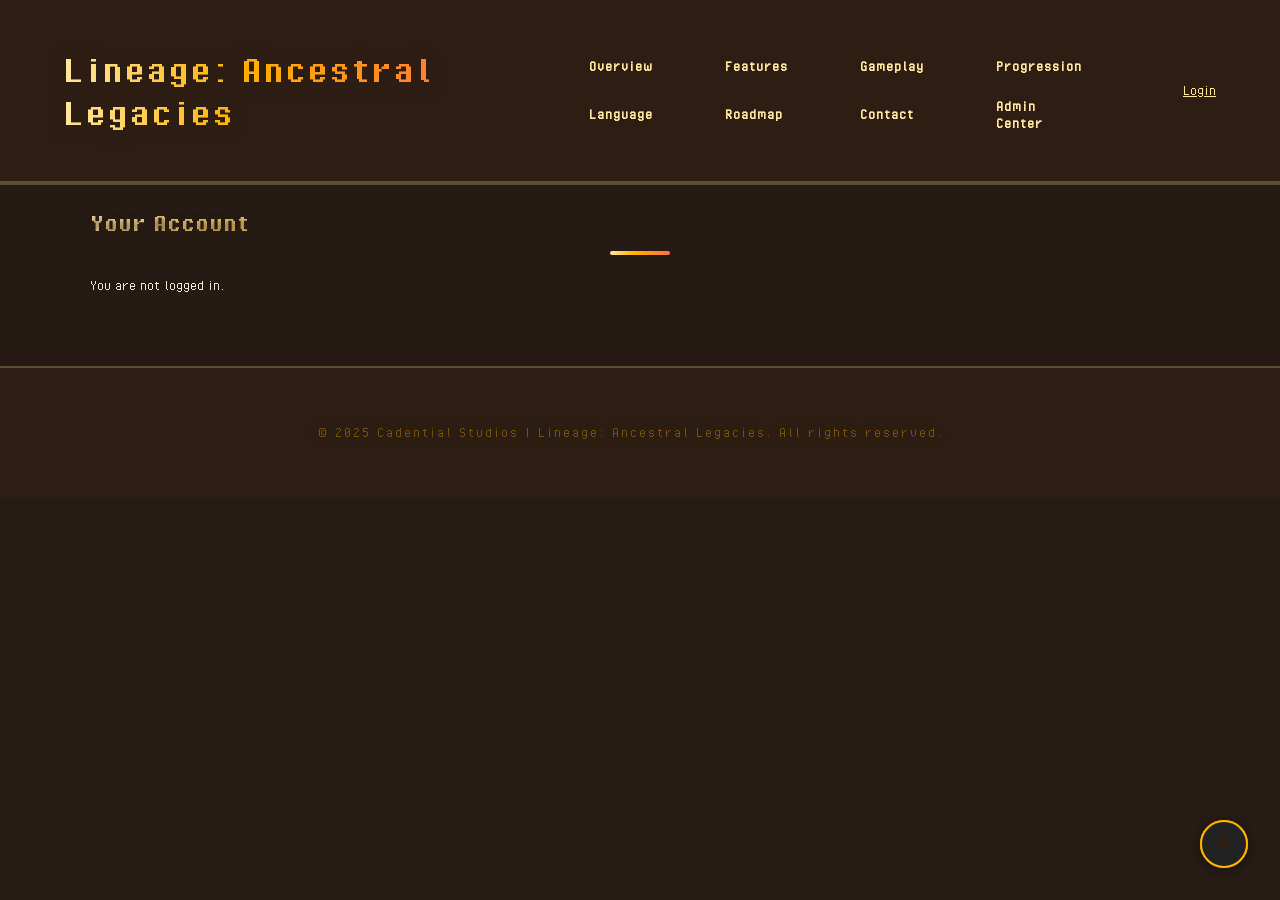
==== account.html @ dfd5a1bc "first commit" ====
<!DOCTYPE html>
<html lang="en">
<head>
    <meta charset="UTF-8">
    <meta name="viewport" content="width=device-width, initial-scale=1.0">
    <title>Account - Lineage: Ancestral Legacies</title>
    <link rel="icon" type="image/x-icon" href="icon.ico">
    <link rel="stylesheet" href="style.css">
</head>
<body>
    <header>
        <div class="container header-flex">
            <button id="nav-toggle" aria-label="Toggle navigation" class="nav-toggle" tabindex="0" style="display:none;">
                <span class="nav-toggle-bar"></span>
                <span class="nav-toggle-bar"></span>
                <span class="nav-toggle-bar"></span>
            </button>
            <h1>Lineage: Ancestral Legacies</h1>
            <nav id="main-nav">
                <a href="index.html">Overview</a>
                <a href="features.html">Features</a>
                <a href="gameplay.html">Gameplay</a>
                <a href="progression.html">Progression</a>
                <a href="language.html">Language</a>
                <a href="roadmap.html">Roadmap</a>
                <a href="contact.html">Contact</a>
                <a href="admin.html" class="nav-link">Admin Center</a>
            </nav>
            <div id="login-area" style="margin-left:auto;"></div>
        </div>
    </header>
    <main>
        <section id="account-section">
            <div class="container">
                <h2>Your Account</h2>
                <div id="account-info">
                    <!-- Account details will be loaded here by JS -->
                </div>
                <button id="logout-btn">Log Out</button>
            </div>
        </section>
    </main>
    <footer>
        <div class="container">
            <div class="social-row">
                <!-- ...existing social icons... -->
            </div>
            <p>&copy; 2025 Cadential Studios | Lineage: Ancestral Legacies. All rights reserved. <span id="site-version" class="site-version"></span></p>
        </div>
    </footer>
    <button id="back-to-top" title="Back to top" aria-label="Back to top">
        <span class="back-to-top-arrow">&#8593;</span>
    </button>
    <script src="script.js"></script>
    <script>
    // Loads user account info from session/localStorage (for demo purposes)
    // In a real app, this would use secure authentication and server-side data
    document.addEventListener('DOMContentLoaded', function() {
        const accountInfo = document.getElementById('account-info');
        // Example: get username from localStorage/sessionStorage
        const username = localStorage.getItem('username') || sessionStorage.getItem('username');
        if (username) {
            accountInfo.innerHTML = `<p><strong>Username:</strong> ${username}</p>`;
        } else {
            accountInfo.innerHTML = '<p>You are not logged in.</p>';
            document.getElementById('logout-btn').style.display = 'none';
        }
        // Log out button clears session/localStorage and redirects to login
        document.getElementById('logout-btn').addEventListener('click', function() {
            localStorage.removeItem('username');
            sessionStorage.removeItem('username');
            window.location.href = 'login.html';
        });
    });
    // Version injection (same as index.html)
    fetch('package.json')
        .then(response => response.json())
        .then(data => {
            const version = data.version;
            document.getElementById('site-version').innerText = `v${version}`;
        })
        .catch(error => {
            document.getElementById('site-version').innerText = '';
        });
    </script>
</body>
</html>
---- style.css ----
@font-face {
    font-family: 'PixelOperator';
    src: url('fonts/PixelOperator.ttf') format('truetype');
    font-weight: normal;
    font-style: normal;
}
@font-face {
    font-family: 'PixelOperator-Bold';
    src: url('fonts/PixelOperator-Bold.ttf') format('truetype');
    font-weight: bold;
    font-style: normal;
}
@font-face {
    font-family: 'PixelOperatorMono';
    src: url('fonts/PixelOperatorMono.ttf') format('truetype');
    font-weight: normal;
    font-style: normal;
}
@font-face {
    font-family: 'PixelOperatorMono-Bold';
    src: url('fonts/PixelOperatorMono-Bold.ttf') format('truetype');
    font-weight: bold;
    font-style: normal;
}

body {
    font-family: 'PixelOperator', 'Roboto', Arial, sans-serif;
    background: #181818;
    color: #f3e9d2;
    margin: 0;
    padding: 0;
}
header {
    background: #2d1e13;
    border-bottom: 4px solid #bfa76a;
    padding: 0.5rem 0;
}
header::before {
    content: '';
    position: absolute;
    top: 0; left: 0; right: 0; bottom: 0;
    background: rgba(45, 30, 19, 0.65); /* semi-transparent overlay for readability */
    pointer-events: none;
    z-index: 0;
}
header > .container {
    position: relative;
    z-index: 1;
}
header h1 {
    font-family: 'PixelOperator-Bold', Arial, sans-serif;
    font-size: 2.5rem;
    margin: 0;
    color: #ffe7a0;
    letter-spacing: 2px;
}
section h2 {
    font-family: 'PixelOperator-Bold', Arial, sans-serif;
    font-size: 1.7rem;
    color: #ffe7a0;
    margin-top: 0;
}
.pillar h3, nav, button, footer {
    font-family: 'PixelOperator', Arial, sans-serif;
    letter-spacing: 1px;
}
nav {
    margin-top: 0.5rem;
}
nav a {
    font-family: 'PixelOperator', Arial, sans-serif;
    color: #ffe7a0;
    text-decoration: none;
    margin: 0 1rem;
    font-weight: bold;
    transition: color 0.2s;
}
nav a:hover {
    color: #bfa76a;
}
nav a.active {
    color: #ffb300;
    border-bottom: 2px solid #ffb300;
    background: #23190c;
    border-radius: 6px 6px 0 0;
    /* Visually highlight the active nav link for clarity on all devices */
}
.container {
    max-width: 1100px; /* Was 900px, now wider for a more open layout */
    margin: 0 auto;
    padding-left: 5vw; /* 5% padding from the edge for desktop, matches header */
    padding-right: 5vw;
    padding-top: 1.5rem;
    padding-bottom: 1.5rem;
}
@media (max-width: 900px) {
    .container {
        padding-left: 2vw;
        padding-right: 2vw;
    }
}
#hero {
    background: linear-gradient(90deg, #3e2c1c 60%, #5e4b2c 100%);
    border-bottom: 2px solid #bfa76a;
    text-align: center;
    padding: 2.5rem 0 1.5rem 0;
}
#hero h2 {
  font-size: 2rem;
  color: #ffe7a0;
  margin-bottom: 1rem;
  text-shadow: 0 2px 1px #ffb300, 0 0px 25px #ffb300;
  border-radius: 12px;
  box-shadow: 0 4px 32px 0 #23190c, 0 0 16px 0 #ff000044;
  font-family: 'PixelOperator-Bold', Arial, sans-serif;
  animation: heroGlow 2.2s infinite alternate;
  transition: text-shadow 10s, box-shadow 1s;
  padding: 0.7em 1.2em;
  display: inline-block;
}
@keyframes heroGlow {
  0% {
    text-shadow: 0 2px 12px #23190c, 0 0 2px #ffb300, 0 0 8px #ffe7a0;
    box-shadow: 0 4px 32px 0 #23190c, 0 0 16px 0 #ffb30044;
  }
  100% {
    text-shadow: 0 2px 18px #23190c, 0 0 12px #ffb300, 0 0 18px #ffe7a0;
    box-shadow: 0 8px 48px 0 #23190c, 0 0 32px 0 #ffb30066;
  }
}
.elevator-pitch {
    font-size: 1.2rem;
    color: #f3e9d2;
    margin-bottom: 0;
}
.game-info, .features-list, .progression-list, .roadmap-list {
    list-style: none;
    padding: 0;
}
.game-info li, .features-list li, .progression-list li, .roadmap-list li {
    margin-bottom: 0.5rem;
    font-size: 1.1rem;
}
.pillars {
    display: flex;
    flex-wrap: wrap;
    gap: 1.5rem;
    margin-top: 1.5rem;
}
.pillar {
    background: #2d1e13;
    border: 2px solid #bfa76a;
    border-radius: 10px;
    flex: 1 1 180px;
    padding: 1rem;
    min-width: 180px;
    box-shadow: 0 2px 8px #0006;
}
.pillar h3 {
    color: #ffe7a0;
    margin-top: 0;
}
#language-demo {
    margin-top: 1.2rem;
    background: #2d1e13;
    border: 2px solid #bfa76a;
    border-radius: 10px;
    padding: 1rem;
    box-shadow: 0 2px 8px #0006;
}
#language-demo.hidden {
    display: none;
}
button {
    font-family: 'PixelOperator', Arial, sans-serif;
    background: #bfa76a;
    color: #2d1e13;
    border: none;
    border-radius: 6px;
    padding: 0.6rem 1.2rem;
    font-size: 1rem;
    font-weight: bold;
    cursor: pointer;
    margin-top: 0.7rem;
    transition: background 0.2s;
}
button:hover {
    background: #ffe7a0;
}
footer {
    font-family: 'PixelOperator', Arial, sans-serif;
    background: #2d1e13;
    color: #bfa76a;
    text-align: center;
    padding: 1rem 0;
    border-top: 2px solid #bfa76a;
    margin-top: 2rem;
}
code, pre {
    font-family: 'PixelOperatorMono', 'PixelOperatorMono-Bold', monospace;
    background: #222;
    color: #ffe7a0;
    padding: 2px 6px;
    border-radius: 4px;
}
.site-version {
    color: #bfa76a;
    font-size: 0.95em;
    margin-left: 1.2em;
    opacity: 0.85;
    letter-spacing: 1px;
}

/* Accent colors */
:root {
  --accent-gold: #ffe7a0;
  --accent-orange: #ffb300;
  --accent-teal: #4fd2c2;
  --accent-red: #ff7043;
  --accent-gradient: linear-gradient(90deg, #ffe7a0 0%, #ffb300 40%, #ff7043 100%);
  --accent-gradient-teal: linear-gradient(90deg, #4fd2c2 0%, #ffe7a0 100%);
}

header h1 {
  color: var(--accent-gold);
  background: var(--accent-gradient);
  background-clip: text;
  -webkit-background-clip: text;
  -webkit-text-fill-color: transparent;
  filter: drop-shadow(0 2px 8px #2d1e13);
  animation: glowGold 2.5s infinite alternate;
}
@keyframes glowGold {
  0% { filter: drop-shadow(0 2px 8px #2d1e13) drop-shadow(0 0 8px #ffe7a0); }
  100% { filter: drop-shadow(0 2px 16px #2d1e13) drop-shadow(0 0 24px #ffb300); }
}

section h2 {
  background: var(--accent-gradient);
  background-clip: text;
  -webkit-background-clip: text;
  -webkit-text-fill-color: transparent;
  text-shadow: 0 2px 8px #2d1e13;
  position: relative;
}
section h2::after {
  content: '';
  display: block;
  width: 60px;
  height: 4px;
  margin: 0.5em auto 0 auto;
  background: var(--accent-gradient);
  border-radius: 2px;
  animation: accentBar 2s infinite alternate;
}
@keyframes accentBar {
  0% { width: 60px; opacity: 0.7; }
  100% { width: 120px; opacity: 1; }
}

.pillar h3 {
  background: var(--accent-gradient-teal);
  background-clip: text;
  -webkit-background-clip: text;
  -webkit-text-fill-color: transparent;
  letter-spacing: 2px;
  filter: drop-shadow(0 0 8px #4fd2c2);
}

.features-list li strong,
.progression-list li strong,
.roadmap-list li strong {
  background: var(--accent-gradient);
  background-clip: text;
  -webkit-background-clip: text;
  -webkit-text-fill-color: transparent;
  font-weight: bold;
  letter-spacing: 1px;
}
.features-list li {
  color: var(--accent-gold);
  text-shadow: 0 1px 4px #2d1e13;
}
.pillar p {
  color: var(--accent-gold);
  text-shadow: 0 1px 4px #2d1e13;
}
#hero h2 {
  background: none;
  box-shadow: none;
  border-radius: 0;
  padding: 0;
  display: block;
}
#hero h2 {
  background: rgba(45, 30, 19, 0.82);
  border-radius: 12px;
  box-shadow: 0 4px 32px 0 #23190c, 0 0 16px 0 #ffb30044;
  font-family: 'PixelOperator-Bold', Arial, sans-serif;
  animation: heroGlow 2.2s infinite alternate;
  transition: text-shadow 0.3s, box-shadow 0.3s;
  padding: 0.7em 1.2em;
  display: inline-block;
}
@keyframes heroGlow {
  0% {
    text-shadow: 0 2px 12px #23190c, 0 0 2px #ffb300, 0 0 8px #ffe7a0;
    box-shadow: 0 4px 32px 0 #23190c, 0 0 16px 0 #ffb30044;
  }
  100% {
    text-shadow: 0 2px 18px #23190c, 0 0 12px #ffb300, 0 0 18px #ffe7a0;
    box-shadow: 0 8px 48px 0 #23190c, 0 0 32px 0 #ffb30066;
  }
}
.elevator-pitch {
  background: var(--accent-gradient-teal);
  background-clip: text;
  -webkit-background-clip: text;
  -webkit-text-fill-color: transparent;
  font-weight: bold;
  letter-spacing: 1px;
}
#language-demo h3 {
  color: var(--accent-red);
  text-shadow: 0 1px 8px #2d1e13;
}
#proto-words-list .tribal-word {
  background: var(--accent-gradient-teal);
  background-clip: text;
  -webkit-background-clip: text;
  -webkit-text-fill-color: transparent;
  font-weight: bold;
}
#proto-words-list li strong {
  background: var(--accent-gradient);
  background-clip: text;
  -webkit-background-clip: text;
  -webkit-text-fill-color: transparent;
}
button, .btn {
  background: var(--accent-gradient);
  color: #2d1e13;
  font-weight: bold;
  border: none;
  border-radius: 6px;
  box-shadow: 0 2px 8px #0006;
  background-size: 200% 100%;
  background-position: left;
  transition: background-position 0.4s, background 0.2s, color 0.2s, transform 0.15s;
}
button:hover, .btn:hover {
  background-position: right;
  background: var(--accent-gradient-teal);
  color: #222;
  transform: translateY(-2px) scale(1.04);
}
footer {
  color: var(--accent-orange);
  text-shadow: 0 1px 8px #2d1e13;
  letter-spacing: 2px;
}

/* Fade-in for sections */
section {
  opacity: 0;
  transform: translateY(40px);
  transition: opacity 0.8s cubic-bezier(.4,0,.2,1), transform 0.8s cubic-bezier(.4,0,.2,1);
}
section.visible {
  opacity: 1;
  transform: translateY(0);
}

/* Hero text pop-in */
#hero h2, #hero .elevator-pitch {
  opacity: 0;
  transform: scale(0.95);
  animation: heroPop 1.2s cubic-bezier(.4,0,.2,1) forwards;
}
#hero h2 { animation-delay: 0.1s; }
#hero .elevator-pitch { animation-delay: 0.5s; }

@keyframes heroPop {
  to { opacity: 1; transform: scale(1);}
}

/* Navigation underline animation */
nav a {
  position: relative;
  transition: color 0.2s;
}
nav a::after {
  content: '';
  position: absolute;
  left: 0; right: 0; bottom: -2px;
  height: 2px;
  background: #bfa76a;
  transform: scaleX(0);
  transition: transform 0.3s cubic-bezier(.4,0,.2,1);
  transform-origin: left;
}
nav a:hover::after, nav a:focus::after {
  transform: scaleX(1);
}

/* Button hover effect */
button, .btn {
  transition: background 0.2s, color 0.2s, transform 0.15s;
  cursor: pointer;
}
button:hover, .btn:hover {
  background: #bfa76a;
  color: #222;
  transform: translateY(-2px) scale(1.04);
}

/* Pillar card hover */
.pillars .pillar {
  transition: transform 0.2s, box-shadow 0.2s;
}
.pillars .pillar:hover {
  transform: translateY(-6px) scale(1.03);
  box-shadow: 0 8px 24px rgba(0,0,0,0.18);
}

/* Back to top button */
#back-to-top {
  position: fixed;
  right: 2rem;
  bottom: 2rem;
  width: 48px;
  height: 48px;
  background: #222;
  border: 2px solid #ffb300;
  border-radius: 50%;
  display: flex;
  align-items: center;
  justify-content: center;
  z-index: 1000;
  cursor: pointer;
  box-shadow: 0 2px 8px rgba(0,0,0,0.2);
  transition: background 0.2s, border 0.2s;
}
#back-to-top:hover {
    background: #ffb300;
    border-color: #ffe7a0;
}
.back-to-top-arrow {
  display: flex;
  align-items: center;
  justify-content: center;
  width: 100%;
  height: 100%;
  line-height: 1;
  font-size: 2rem;
  /* Hide text arrow, show SVG below */
  color: transparent;
  position: relative;
}
.back-to-top-arrow svg {
  width: 32px;
  height: 32px;
  display: block;
  filter: drop-shadow(0 2px 8px #23190c);
  image-rendering: pixelated;
}

/* Header Flex Layout for Login/Account and Hamburger */
.header-flex {
    display: flex;
    align-items: center;
    justify-content: flex-start;
    gap: 6vw; /* Increased gap for more space between title and nav (was 1rem) */
    position: relative;
}

#main-nav {
    display: grid;
    grid-template-columns: repeat(4, auto); /* 4 buttons per row */
    gap: 0.5rem 1.5rem; /* column gap, row gap */
    row-gap: 0.25rem; /* reduce vertical gap by about 10px (was 0.75rem) */
    justify-content: center;
    align-items: center;
    padding-top: 0.5rem;
    padding-bottom: 0.5rem;
}

#main-nav a {
    /* Add extra vertical padding for better touch targets and spacing */
    padding: 0.4em 1em;
    margin: 0.2em 0.5em;
    display: inline-block;
}

/* Nav button entrance animation (staggered) */
#main-nav .nav-entrance {
  opacity: 0;
  transform: translateY(-18px) scale(0.98);
  transition: opacity 0.6s cubic-bezier(.4,0,.2,1), transform 0.6s cubic-bezier(.4,0,.2,1);
}
#main-nav .nav-entrance.nav-entrance-in {
  opacity: 1;
  transform: translateY(0) scale(1);
}

@media (max-width: 900px) {
    .header-flex {
        flex-wrap: wrap;
        flex-direction: row;
    }
    #main-nav {
        grid-template-columns: repeat(2, auto); /* 2 per row on smaller screens */
        row-gap: 0.2rem;
        margin-top: 0.5rem;
    }
    #main-nav a {
        padding: 0.5em 1em;
        margin: 0.2em 0.2em;
    }
    #login-area {
        margin-left: 0.7em; /* Less space on mobile, but still some separation */
        margin-top: 0.5rem;
        width: 100%;
        justify-content: flex-end;
        align-items: flex-end;
    }
}

/* Center the arrow in the back-to-top button */
#back-to-top {
    position: fixed;
    bottom: 2rem;
    right: 2rem;
    width: 48px;
    height: 48px;
    background: #222;
    border: 2px solid #ffb300;
    border-radius: 50%;
    display: flex;
    align-items: center;
    justify-content: center;
    z-index: 1000;
    cursor: pointer;
    box-shadow: 0 2px 8px rgba(0,0,0,0.2);
    transition: background 0.2s, border 0.2s;
}
#back-to-top:hover {
    background: #ffb300;
    border-color: #ffe7a0;
}
.back-to-top-arrow {
  display: flex;
  align-items: center;
  justify-content: center;
  width: 100%;
  height: 100%;
  line-height: 1;
  font-size: 2rem;
  /* Hide text arrow, show SVG below */
  color: transparent;
  position: relative;
}
.back-to-top-arrow svg {
  width: 32px;
  height: 32px;
  display: block;
  filter: drop-shadow(0 2px 8px #23190c);
  image-rendering: pixelated;
}

/* Social buttons in footer */
.social-row {
    display: flex;
    gap: 1.2rem;
    align-items: center;
    justify-content: center;
    margin-bottom: 0.5rem;
}
.social-btn {
    display: flex;
    align-items: center;
    justify-content: center;
    width: 36px;
    height: 36px;
    background: none;
    border: none;
    border-radius: 50%;
    transition: background 0.2s;
    padding: 0;
    cursor: pointer;
}
.social-btn:hover {
    background: #ffb30022;
}
.social-icon {
    width: 22px;
    height: 22px;
    display: block;
}

@media (max-width: 600px) {
    .social-row {
        gap: 0.7rem;
    }
    .social-btn {
        width: 30px;
        height: 30px;
    }
    .social-icon {
        width: 18px;
        height: 18px;
    }
}

/* CONTACT PAGE LAYOUT FIXES */
.contact-form {
    display: flex;
    flex-direction: column;
    align-items: flex-start;
    max-width: 420px;
    margin: 2rem auto 0 auto;
    padding: 2rem 2.5rem 2rem 2.5rem;
    background: #181818;
    border-radius: 10px;
    box-shadow: 0 2px 12px rgba(0,0,0,0.12);
    gap: 1.1rem;
}
.contact-form label {
    font-family: 'PixelOperator', Arial, sans-serif;
    font-size: 1.1rem;
    margin-bottom: 0.2rem;
    color: #ffe7a0;
}
.contact-form input,
.contact-form textarea {
    width: 100%;
    font-family: 'PixelOperator', Arial, sans-serif;
    font-size: 1rem;
    padding: 0.5rem;
    border-radius: 5px;
    border: 1px solid #bfa76a;
    background: #23190c;
    color: #ffe7a0;
    margin-bottom: 0.5rem;
    box-sizing: border-box;
}
.contact-form textarea {
    min-height: 100px;
    resize: vertical;
}
.contact-form button {
    align-self: flex-end;
    min-width: 90px;
    padding: 0.6em 1.2em;
    font-size: 1.1rem;
    border-radius: 8px;
    background: linear-gradient(90deg, #ffe7a0 0%, #ffb300 60%, #ff7043 100%);
    color: #23190c;
    border: none;
    font-family: 'PixelOperator', Arial, sans-serif;
    font-weight: bold;
    cursor: pointer;
    box-shadow: 0 2px 8px rgba(0,0,0,0.10);
    transition: background 0.2s, color 0.2s;
}
.contact-form button:hover {
    background: #ffb300;
    color: #fff;
}
@media (max-width: 700px) {
    .contact-form {
        max-width: 98vw;
        padding: 1.2rem 0.7rem;
    }
}
@media (max-width: 500px) {
    .contact-form {
        padding: 0.7rem 0.2rem;
    }
}

/* Hamburger menu button styles */
.nav-toggle {
    display: none;
    flex-direction: column;
    justify-content: center;
    align-items: center;
    width: 44px;
    height: 44px;
    background: none;
    border: none;
    cursor: pointer;
    z-index: 1001;
    margin-right: 1rem;
}
.nav-toggle-bar {
    width: 28px;
    height: 4px;
    background: #ffe7a0;
    margin: 3px 0;
    border-radius: 2px;
    transition: 0.3s;
}

/* Hamburger animation when open */
.nav-toggle.open .nav-toggle-bar:nth-child(1) {
    transform: translateY(7px) rotate(45deg);
}
.nav-toggle.open .nav-toggle-bar:nth-child(2) {
    opacity: 0;
}
.nav-toggle.open .nav-toggle-bar:nth-child(3) {
    transform: translateY(-7px) rotate(-45deg);
}

/* Mobile nav menu styles */
@media (max-width: 900px) {
    .nav-toggle {
        display: flex;
    }
    #main-nav {
        position: fixed;
        top: 0;
        left: -260px;
        width: 220px;
        height: 100vh;
        background: #2d1e13ee;
        box-shadow: 2px 0 16px #0008;
        flex-direction: column;
        align-items: flex-start;
        justify-content: flex-start;
        padding: 2.5rem 1.2rem 1.2rem 1.2rem;
        gap: 1.2rem;
        z-index: 1000;
        transition: left 0.35s cubic-bezier(.4,0,.2,1);
        grid-template-columns: 1fr;
        row-gap: 1.2rem;
    }
    #main-nav.open {
        left: 0;
    }
    #main-nav a {
        margin: 0.4em 0;
        font-size: 1.2rem;
        width: 100%;
        display: block;
    }
    .header-flex {
        flex-wrap: nowrap;
    }
}

/* Hide nav menu when not open on mobile */
@media (max-width: 900px) {
    #main-nav {
        pointer-events: none;
    }
    #main-nav.open {
        pointer-events: auto;
    }
}

/* Enhanced Account nav-link (username) styling for home screen - refined for text-fit */
.account-nav-link {
  color: #ffe7a0;
  font-weight: bold;
  background: linear-gradient(90deg, rgba(255,231,160,0.12) 0%, rgba(255,179,0,0.10) 100%);
  border-radius: 999px; /* Fully rounded, always fits text */
  padding: 0.18em 0.85em; /* Tighter vertical, moderate horizontal for text-fit */
  margin-left: 0.5em;
  letter-spacing: 0.03em;
  box-shadow: 0 1px 8px 0 rgba(255,179,0,0.08);
  border: 1.5px solid rgba(255,231,160,0.18);
  transition: color 0.2s, text-shadow 0.2s, background 0.25s, border 0.25s, box-shadow 0.25s;
  text-shadow: 0 1px 2px #23190c44;
  cursor: pointer;
  position: relative;
  z-index: 1;
  display: inline-block;
  line-height: 1.1;
  min-width: 0;
  min-height: 0;
  text-decoration: none; /* Remove underline */
}
.account-nav-link:hover, .account-nav-link:focus {
  color: #ffb300;
  background: linear-gradient(90deg, rgba(255,179,0,0.18) 0%, rgba(255,231,160,0.22) 100%);
  text-shadow: 0 0 8px #ffb300, 0 0 2px #ffe7a0;
  border: 1.5px solid #ffb300;
  box-shadow: 0 2px 16px 0 #ffb30044;
  outline: none;
}
.account-nav-link::before {
  content: '';
  display: block;
  position: absolute;
  left: 0; top: 0; right: 0; bottom: 0;
  border-radius: 999px;
  background: linear-gradient(90deg, rgba(255,231,160,0.08) 0%, rgba(255,179,0,0.08) 100%);
  z-index: -1;
  transition: opacity 0.25s;
  opacity: 1;
}
.account-nav-link:hover::before, .account-nav-link:focus::before {
  opacity: 0.7;
}
.site-title-advanced {
  display: flex;
  flex-direction: column;
  align-items: flex-start;
  font-family: 'PixelOperator-Bold', 'PixelOperator', Arial, sans-serif;
  margin: 0;
  line-height: 1.1;
  letter-spacing: 0.04em;
}
.site-title-main {
  font-size: 2.6rem;
  color: #ffe7a0;
  text-shadow: 0 2px 12px #23190c, 0 0 2px #ffb300;
  font-weight: 900;
  letter-spacing: 0.08em;
  text-transform: uppercase;
  margin-bottom: 0.08em;
  background: linear-gradient(90deg, #ffe7a0 60%, #ffb300 100%);
  -webkit-background-clip: text;
  -webkit-text-fill-color: transparent;
  background-clip: text;
  transition: text-shadow 0.3s, color 0.3s, transform 0.25s;
  cursor: pointer;
}
.site-title-main:hover, .site-title-main:focus {
  /* Gold glow, slight scale, and shimmer for visual impact */
  color: #fffbe7;
  text-shadow: 0 0 24px #ffe7a0, 0 0 8px #ffb300, 0 2px 16px #2d1e13;
  transform: scale(1.06) rotate(-1deg);
  background: linear-gradient(90deg, #ffe7a0 60%, #ffb300 100%, #ff7043 120%);
  -webkit-background-clip: text;
  -webkit-text-fill-color: transparent;
  background-clip: text;
  animation: shimmerGold 1.2s linear infinite;
}
@keyframes shimmerGold {
  0% { background-position: 0% 50%; }
  100% { background-position: 100% 50%; }
}

.site-title-sub {
  font-size: 1.1rem;
  color: #ffb300;
  font-family: 'PixelOperatorMono', 'PixelOperator', Arial, sans-serif;
  font-weight: 600;
  letter-spacing: 0.18em;
  margin-left: 0.12em;
  text-shadow: 0 1px 6px #23190c99;
  text-transform: uppercase;
  background: linear-gradient(90deg, #ffb300 60%, #ffe7a0 100%);
  -webkit-background-clip: text;
  -webkit-text-fill-color: transparent;
  background-clip: text;
  transition: text-shadow 0.3s, color 0.3s, letter-spacing 0.2s, transform 0.25s;
  cursor: pointer;
}
.site-title-sub:hover, .site-title-sub:focus {
  /* Teal/orange glow, letter spacing, and gentle bounce (less bouncy) */
  color: #ffe7a0;
  text-shadow: 0 0 16px #4fd2c2, 0 0 8px #ffb300, 0 1px 12px #23190c99;
  letter-spacing: 0.22em;
  transform: scale(1.05) rotate(1deg);
  background: linear-gradient(90deg, #4fd2c2 0%, #ffb300 60%, #ffe7a0 100%);
  -webkit-background-clip: text;
  -webkit-text-fill-color: transparent;
  background-clip: text;
  animation: bounceSub 0.7s cubic-bezier(.4,0,.2,1);
}
@keyframes bounceSub {
  0% { transform: scale(1.05) rotate(1deg) translateY(0); }
  30% { transform: scale(1.08) rotate(1deg) translateY(-2px); }
  60% { transform: scale(1.03) rotate(1deg) translateY(1px); }
  100% { transform: scale(1.05) rotate(1deg) translateY(0); }
}

/* Welcome label and account button right-aligned in header */
#login-area {
  margin-left: 2.2em;
  display: flex;
  flex-direction: column;
  align-items: flex-end; /* Right-aligns both welcome and button */
  justify-content: center;
}
.account-welcome-label {
  text-align: right !important;
  width: 100%;
}
@media (max-width: 900px) {
  #login-area {
    margin-left: 0.7em;
    margin-top: 0.5rem;
    width: 100%;
    justify-content: flex-end;
    align-items: flex-end;
  }
  .account-welcome-label {
    text-align: right !important;
    width: 100%;
  }
}

/* Header entrance animation for site title, nav, and account area */
.header-animate {
  opacity: 0;
  transform: translateY(-32px) scale(0.98);
  pointer-events: none;
}
.header-animate.header-animate-in {
  opacity: 1;
  transform: translateY(0) scale(1);
  pointer-events: auto;
  transition: opacity 0.7s cubic-bezier(.4,0,.2,1), transform 0.7s cubic-bezier(.4,0,.2,1);
}

/* Staggered animation for header children */
.header-animate-stagger {
  opacity: 0;
  transform: translateY(-18px) scale(0.98);
}
.header-animate-in .header-animate-stagger {
  opacity: 1;
  transform: translateY(0) scale(1);
  transition: opacity 0.6s cubic-bezier(.4,0,.2,1), transform 0.6s cubic-bezier(.4,0,.2,1);
}
.header-animate-in .header-animate-stagger:nth-child(1) { transition-delay: 0.08s; }
.header-animate-in .header-animate-stagger:nth-child(2) { transition-delay: 0.22s; }
.header-animate-in .header-animate-stagger:nth-child(3) { transition-delay: 0.36s; }

/* Header container wider, more margin from screen edge */
header > .container {
  max-width: 1200px;
  margin: 0 auto;
  padding-left: 5vw;
  padding-right: 5vw;
}
@media (max-width: 900px) {
  header > .container {
    padding-left: 2vw;
    padding-right: 2vw;
  }
}

/* Hero animated text: single line, no box shadow, glowing text only */
#hero-animated-title {
  background: none;
  box-shadow: none;
  border-radius: 0;
  padding: 0;
  display: flex;
  gap: 0.7em;
  justify-content: center;
  align-items: center;
}
.hero-anim-text {
  opacity: 1; /* Always visible, no animation */
  font-size: 2.4rem; /* Larger for emphasis */
  font-family: 'PixelOperator-Bold', Arial, sans-serif; /* Pixel font for retro feel */
  color: #ffe7a0; /* Warm gold for readability */
  padding: 0 0.1em;
  margin: 0 0.1em;
  letter-spacing: 0.04em;
  background: none;
  border: none;
  box-shadow: none;
  text-shadow: none;
  transition: none;
  display: inline-block;
  vertical-align: middle;
  /* Educational: Now relies on <strong> for visual emphasis, teaching about semantic HTML and CSS inheritance. */
}
.hero-anim-text.visible {
  opacity: 1;
}
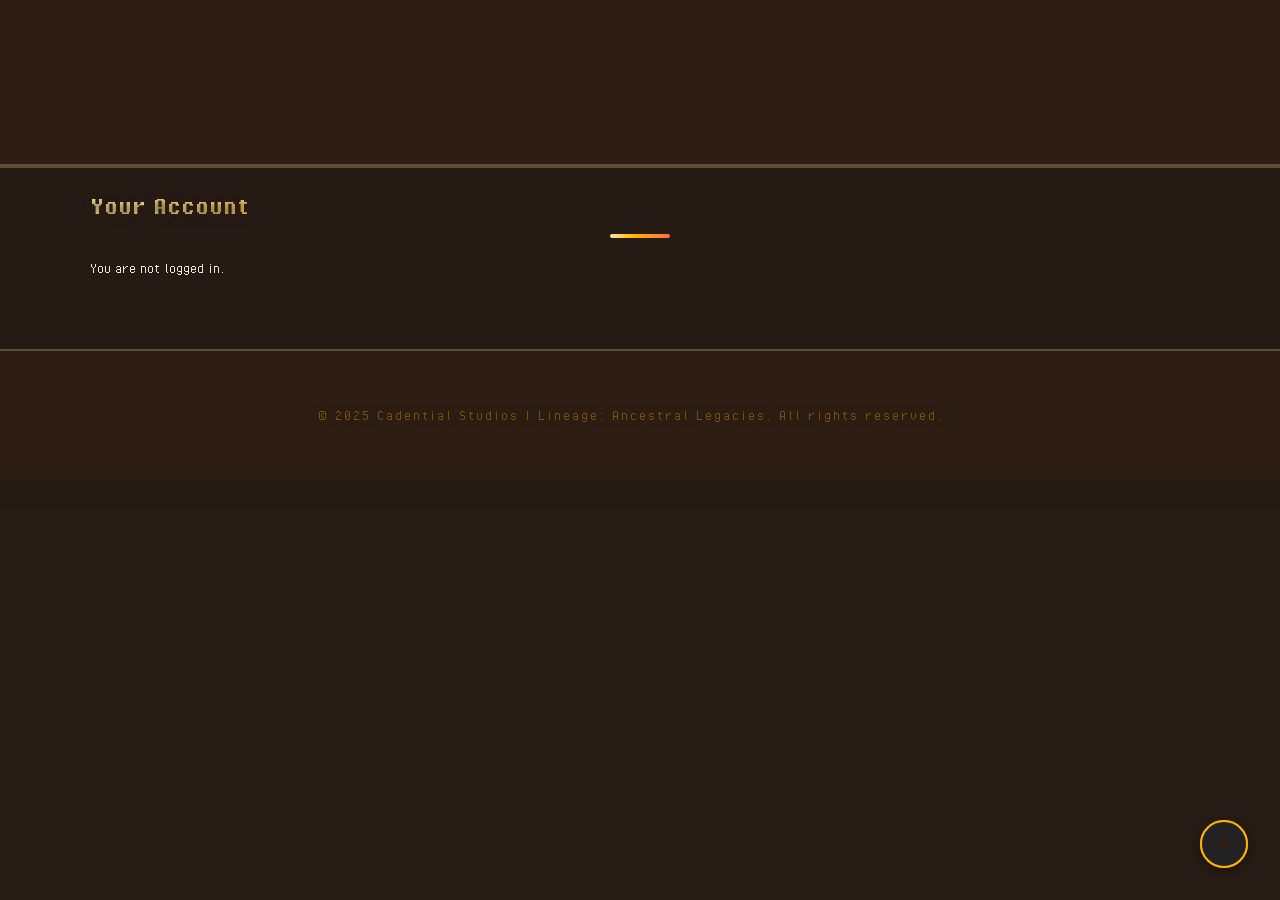
==== commit b2bdb444: "Load shared header on all pages" ====
--- a/account.html
+++ b/account.html
@@ -8,27 +8,7 @@
     <link rel="stylesheet" href="style.css">
 </head>
 <body>
-    <header>
-        <div class="container header-flex">
-            <button id="nav-toggle" aria-label="Toggle navigation" class="nav-toggle" tabindex="0" style="display:none;">
-                <span class="nav-toggle-bar"></span>
-                <span class="nav-toggle-bar"></span>
-                <span class="nav-toggle-bar"></span>
-            </button>
-            <h1>Lineage: Ancestral Legacies</h1>
-            <nav id="main-nav">
-                <a href="index.html">Overview</a>
-                <a href="features.html">Features</a>
-                <a href="gameplay.html">Gameplay</a>
-                <a href="progression.html">Progression</a>
-                <a href="language.html">Language</a>
-                <a href="roadmap.html">Roadmap</a>
-                <a href="contact.html">Contact</a>
-                <a href="admin.html" class="nav-link">Admin Center</a>
-            </nav>
-            <div id="login-area" style="margin-left:auto;"></div>
-        </div>
-    </header>
+    <header></header>
     <main>
         <section id="account-section">
             <div class="container">
--- a/style.css
+++ b/style.css
@@ -977,3 +977,23 @@
 .hero-anim-text.visible {
   opacity: 1;
 }
+
+/* Login Button Styling */
+#login-btn.nav-link.account-nav-link {
+    background: none;
+    border: 2px solid var(--accent-gold);
+    color: var(--accent-gold);
+    border-radius: 4px;
+    padding: 0.18em 0.85em;
+    font-size: 1em;
+    font-weight: bold;
+    cursor: pointer;
+    transition: background 0.2s, color 0.2s, border-color 0.2s;
+    margin: 0.2em 0.5em;
+    outline: none;
+}
+#login-btn.nav-link.account-nav-link:hover, #login-btn.nav-link.account-nav-link:focus {
+    background: var(--accent-gold);
+    color: #2d1e13;
+    border-color: var(--accent-orange);
+}
